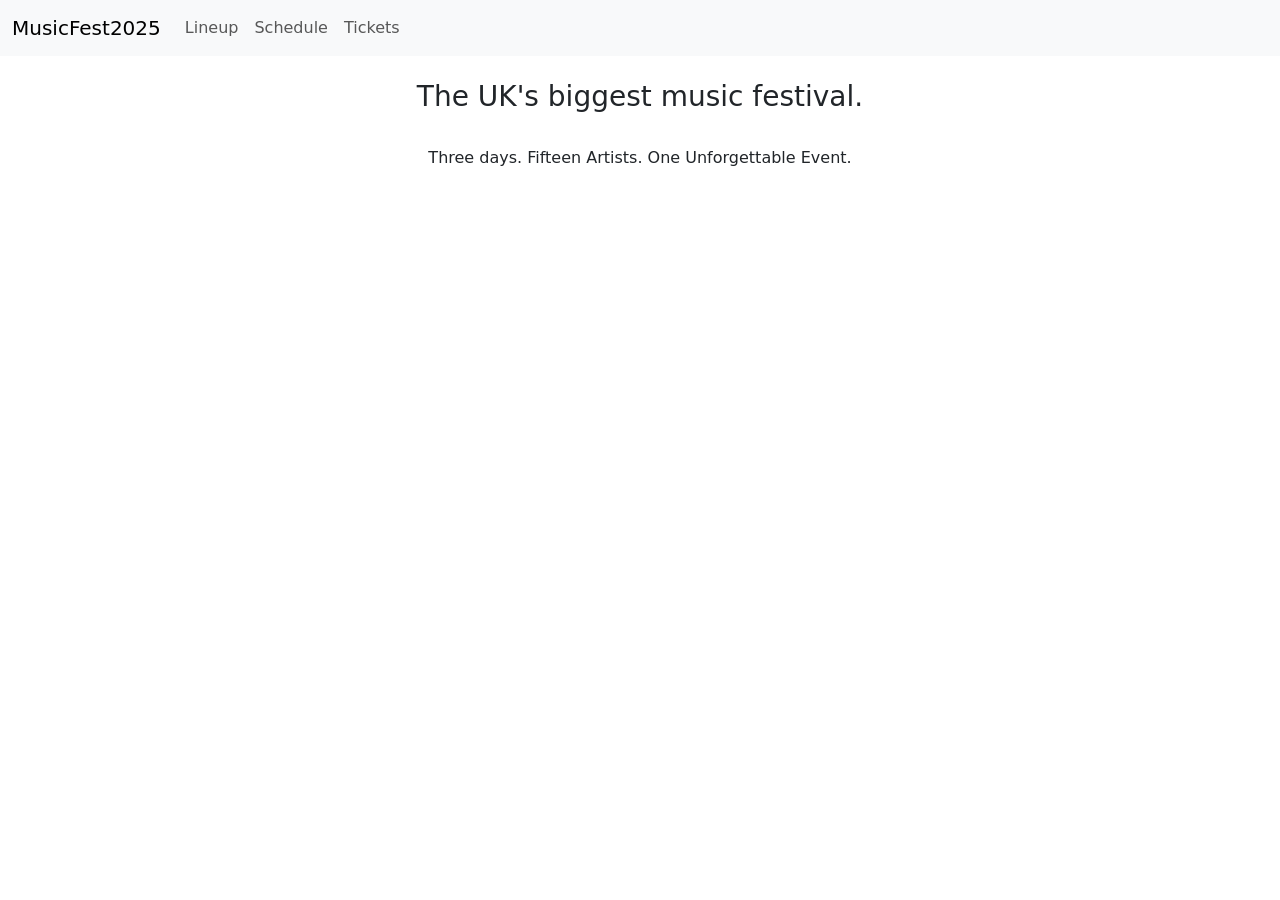
==== index.html @ 371b2a8d "Add files via upload" ====
<!DOCTYPE html>

<html>
    <head>
        <meta charset="utf-8">
        <meta http-equiv="X-UA-Compatible" content="IE=edge">
        <title>MusicFest2025</title>
        <meta name="description" content="">
        <meta name="viewport" content="width=device-width, initial-scale=1">
        <link rel="stylesheet" href="styles.css">
        <link href="https://cdn.jsdelivr.net/npm/bootstrap@5.3.8/dist/css/bootstrap.min.css" rel="stylesheet" integrity="sha384-sRIl4kxILFvY47J16cr9ZwB07vP4J8+LH7qKQnuqkuIAvNWLzeN8tE5YBujZqJLB" crossorigin="anonymous">
        <script src="https://cdn.jsdelivr.net/npm/bootstrap@5.3.8/dist/js/bootstrap.bundle.min.js" integrity="sha384-FKyoEForCGlyvwx9Hj09JcYn3nv7wiPVlz7YYwJrWVcXK/BmnVDxM+D2scQbITxI" crossorigin="anonymous"></script>
    </head>
    <body>
       <header>
        <nav class="navbar navbar-expand-lg bg-body-tertiary">
            <div class="container-fluid">
              <a class="navbar-brand" href="index.html">MusicFest2025</a>
              <button class="navbar-toggler" type="button" data-bs-toggle="collapse" data-bs-target="#navbarNavAltMarkup" aria-controls="navbarNavAltMarkup" aria-expanded="false" aria-label="Toggle navigation">
                <span class="navbar-toggler-icon"></span>
              </button>
              <div class="collapse navbar-collapse" id="navbarNavAltMarkup">
                <div class="navbar-nav">
                  <a class="nav-link" href="lineup.html">Lineup</a>
                  <a class="nav-link" href="schedule.html">Schedule</a>
                  <a class="nav-link" href="tickets.html">Tickets</a>
                </div>
              </div>
            </div>
          </nav>
       </header>
        <main>
            <br><h3 style="text-align: center;">The UK's biggest music festival.</h3><br>
            <p style="text-align: center;">Three days. Fifteen Artists. One Unforgettable Event.</p>
            
        </main>
        <footer>

        </footer>
        
    </body>
</html>
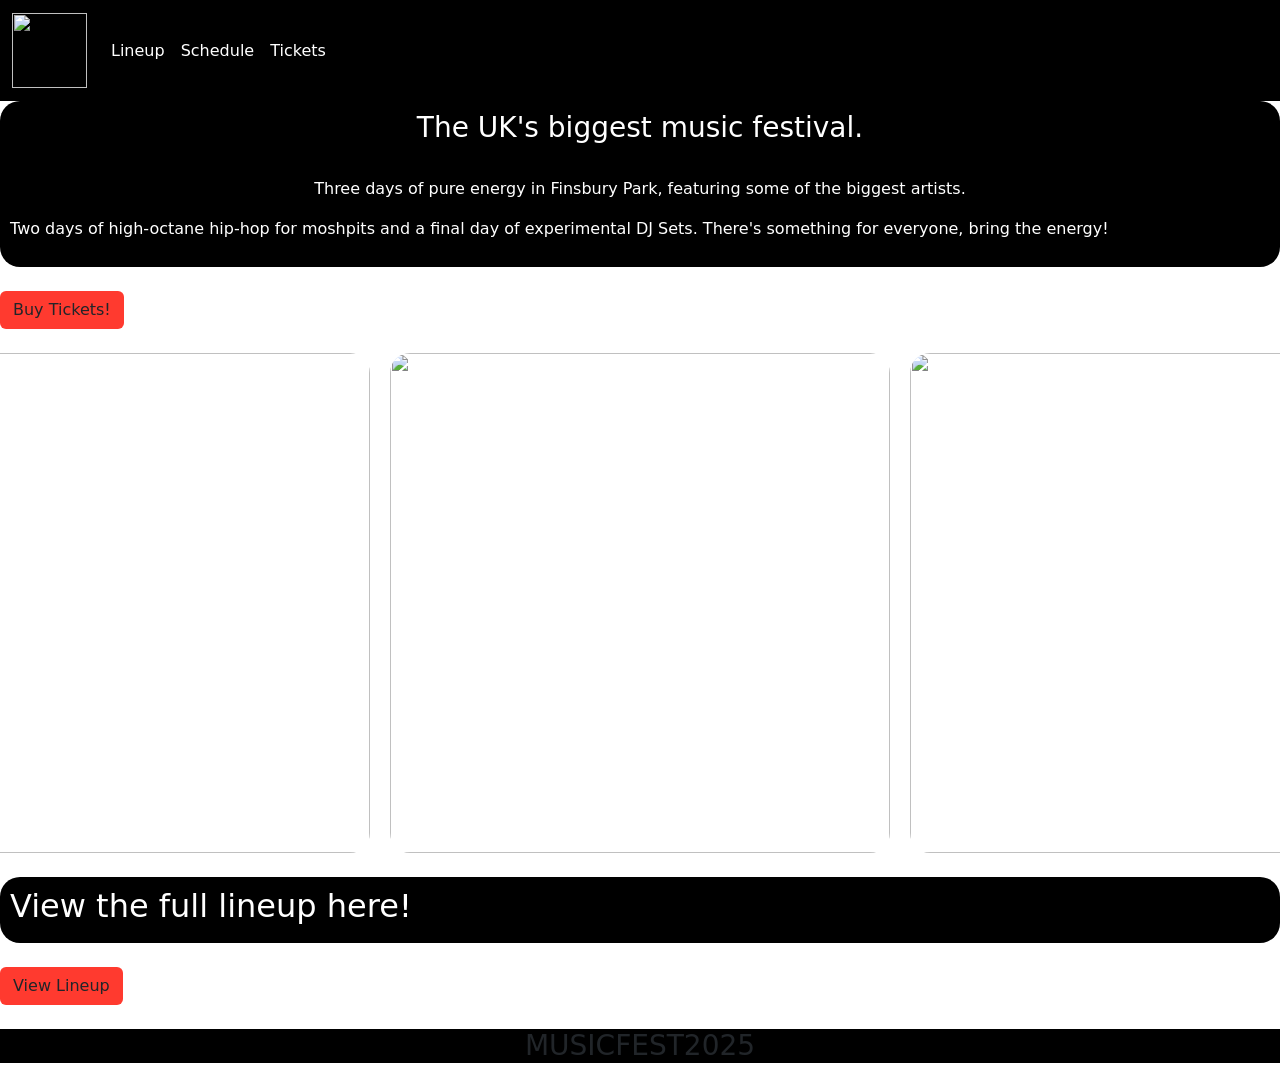
==== commit 02d0b9c2: "Add files via upload" ====
--- a/index.html
+++ b/index.html
@@ -13,29 +13,58 @@
     </head>
     <body>
        <header>
-        <nav class="navbar navbar-expand-lg bg-body-tertiary">
+        <nav class="navbar navbar-expand-lg bg-black">
             <div class="container-fluid">
-              <a class="navbar-brand" href="index.html">MusicFest2025</a>
-              <button class="navbar-toggler" type="button" data-bs-toggle="collapse" data-bs-target="#navbarNavAltMarkup" aria-controls="navbarNavAltMarkup" aria-expanded="false" aria-label="Toggle navigation">
+              <a class="navbar-brand" href="index.html"><img id="navimage" src="images/MUSICFEST2025 NO TEXT.png" alt=""></a>
+              <button class="navbar-toggler" type="button" style="background-color: #FF3A2F;" data-bs-toggle="collapse" data-bs-target="#navbarNavAltMarkup" aria-controls="navbarNavAltMarkup" aria-expanded="false" aria-label="Toggle navigation">
                 <span class="navbar-toggler-icon"></span>
               </button>
               <div class="collapse navbar-collapse" id="navbarNavAltMarkup">
                 <div class="navbar-nav">
-                  <a class="nav-link" href="lineup.html">Lineup</a>
-                  <a class="nav-link" href="schedule.html">Schedule</a>
-                  <a class="nav-link" href="tickets.html">Tickets</a>
+                  <a class="nav-link" href="lineup.html" style="color: white;">Lineup</a>
+                  <a class="nav-link" href="schedule.html" style="color: white;">Schedule</a>
+                  <a class="nav-link" href="tickets.html" style="color: white;">Tickets</a>
                 </div>
               </div>
             </div>
           </nav>
        </header>
         <main>
-            <br><h3 style="text-align: center;">The UK's biggest music festival.</h3><br>
-            <p style="text-align: center;">Three days. Fifteen Artists. One Unforgettable Event.</p>
+          <img id="homepagelogo" src="images/MUSICFEST2025_WITH_TEXT-removebg-preview.png" alt="">
+        <div style="background-color: black; flex-direction: column; align-items: center; justify-self: center; padding: 10px; border-radius: 20px;">
+          <h3 style="text-align: center;">The UK's biggest music festival.</h3><br>
+          <p style="text-align: center;">Three days of pure energy in Finsbury Park, featuring some of the biggest artists.</p>
+          <p>Two days of high-octane hip-hop for moshpits and a final day of experimental DJ Sets. There's something for everyone, bring the energy! </p>
+        </div>
+        <br>
+        <div class="btncont">
+          <a id="lineupbtn" class="btn" style="background-color: #FF3A2F;" href="tickets.html" role="button">Buy Tickets!</a>
+        </div>
+        <br>
+        <div class="icon-container">
+            <img class="dateimg" src="images/day1.png" alt="">
+            <img class="dateimg" src="images/day2.png" alt="">
+            <img class="dateimg" src="images/day3.png" alt="">
+        </div>
+        <br>
+        <div style="background-color: black; display: flex; align-items: center; justify-self: center; padding: 10px; border-radius: 20px;">
+        <h2 style="text-align: center;">View the full lineup here!</h2> 
+        </div>
+        
+        <br>
+        <div class="btncont">
+          <a id="lineupbtn" class="btn" style="background-color: #FF3A2F;" href="lineup.html" role="button">View Lineup</a>
+        </div>
+        <br>
+        
+
+        
+        
+
             
         </main>
         <footer>
-
+          <h3>MUSICFEST2025</h3>
         </footer>
         
     </body>
--- a/styles.css
+++ b/styles.css
@@ -0,0 +1,148 @@
+#navimage{
+    width: 75px;
+    height: 75px;
+}
+
+.nav-link{
+    color: white;
+}
+
+main{
+    background-image: url(images/concertimage.jpg);
+    color: white;
+    background-color: blackS;
+}
+
+#homepagelogo{
+    display: block;
+    margin: auto;
+    }
+
+#signupform {
+    color: white;
+    margin-left: 10px;
+    margin-right: 10px;
+    margin-bottom: 20px;
+    padding: 10px;
+    background-color: black;
+    border-radius: 10px;
+}
+
+#days{
+    padding: 10px;
+}
+
+footer{
+    background-color: black;
+}
+
+.dateimg{
+    width: 500px;
+    height: 500px;
+    border-radius: 20px;
+
+
+}
+
+.icon-container{
+
+    display: flex;
+    justify-content: center;
+    align-items: center;
+    gap: 20px;
+    width: 100%;
+}
+
+
+
+footer{
+    background-color: black;
+}
+
+#lineupbtn{
+    transition: transform .2s;
+}
+
+#lineupbtn:hover{
+    transform: scale(1.5);
+}
+
+.btncont{
+    display: flex;
+    align-items: center;
+    justify-self: center;
+}
+
+@media (max-width: 600px) {
+    
+    .icon-container{
+    flex-direction: column;
+    justify-content: center;
+    align-items: center;
+    gap: 20px;
+    width: 100%;
+    }
+
+    .dateimg{
+    width: 350px;
+    height: 350px;
+    border-radius: 20px;
+
+
+}
+}
+
+@media (max-width: 1024px) {
+    
+    .icon-container{
+    display: flex;
+    justify-content: center;
+    align-items: center;
+    gap: 20px;
+    width: 100%;
+    }
+
+    .dateimg{
+    width: 250px;
+    height: 250px;
+    border-radius: 20px;
+
+
+}
+
+
+}
+
+
+.row{
+    padding: 100px;
+
+}
+
+h1{
+    text-align: center;
+}
+
+h2{
+    text-align: center;
+}
+
+h3{
+    text-align: center;
+}
+
+#carouselsection{
+    width: 500px;
+    height: 1000px;
+    align-items: center;
+    justify-content: center;
+    align-self: center;
+    margin: auto;
+}
+
+.carimg{
+    width: 500px;
+    height: 1000pxs;
+}
+
+
